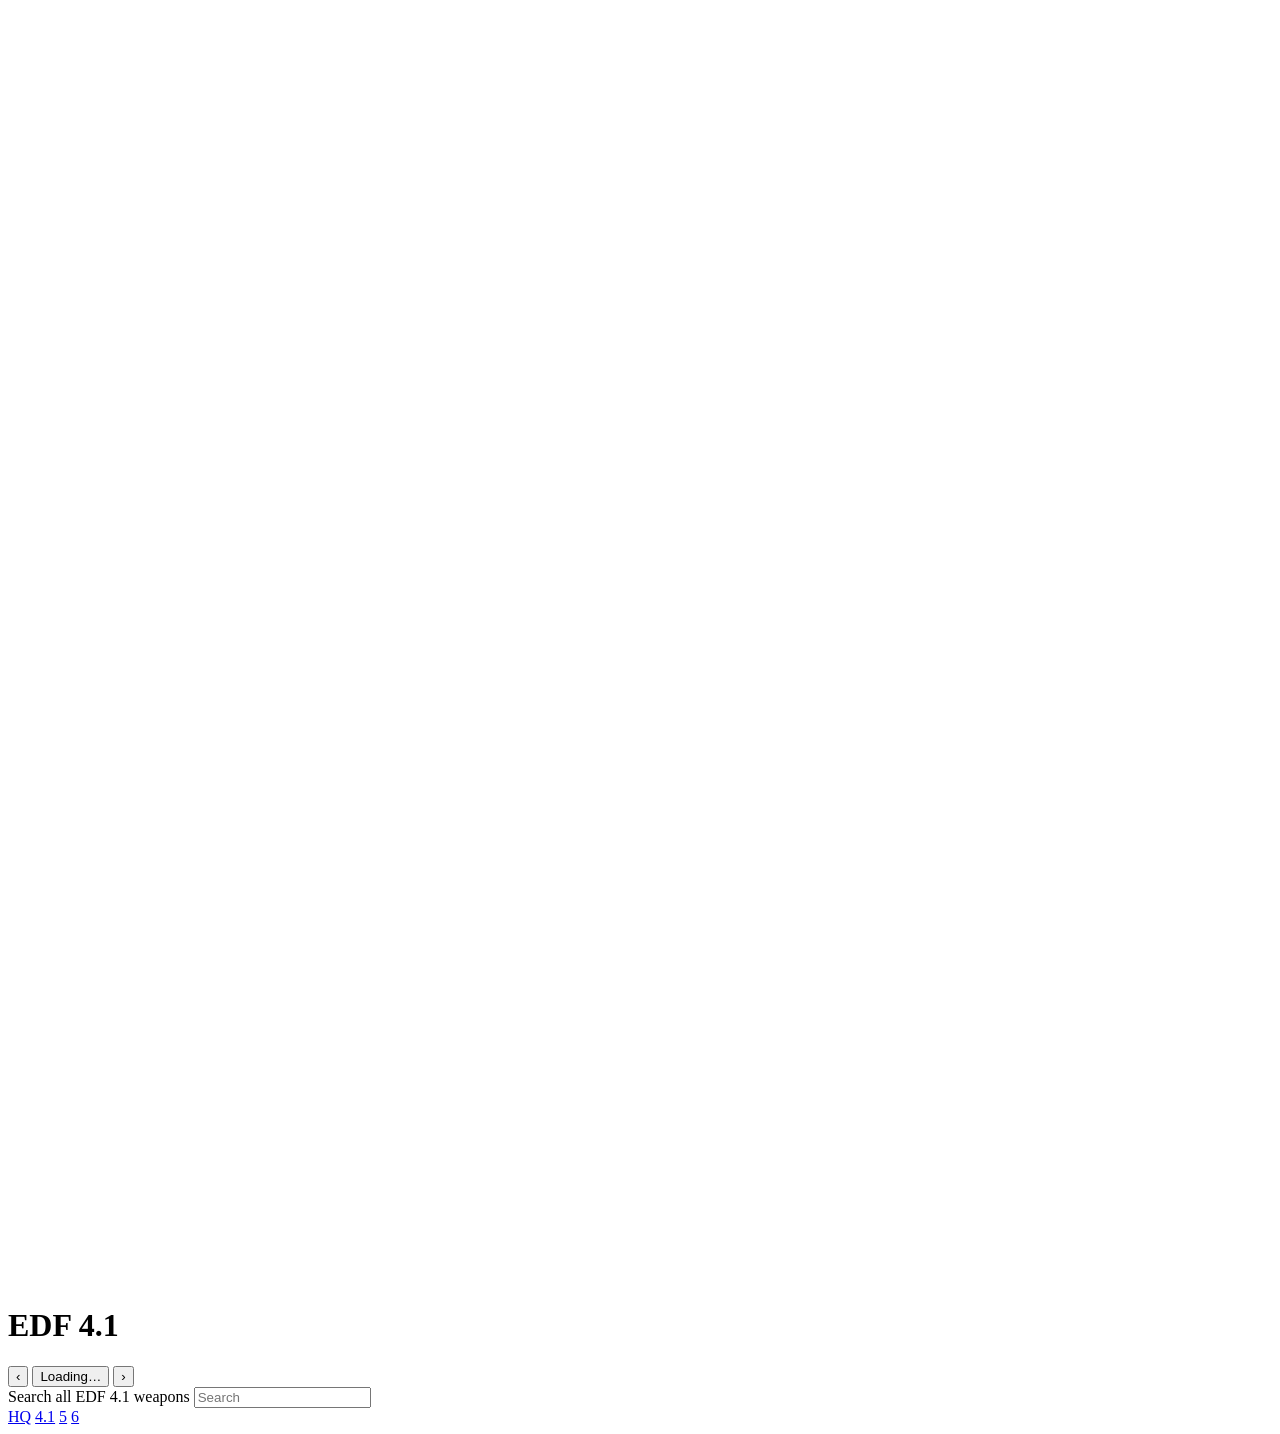
==== edf41.html @ b04d2942 "Added all the files" ====
<!doctype html>
<!-- Generated by tools/build_pages.py. Edit the template there, then run it again. -->
<html lang="en">
<head>
  <meta charset="utf-8">
  <meta name="viewport" content="width=device-width, initial-scale=1, viewport-fit=cover">
  <title>EDF 4.1 · EDF Unlock Tracker</title>
  <meta name="description" content="Track EDF 4.1 weapon and vehicle unlocks for every class.">
  <meta name="theme-color" content="#04110a">
  <meta name="mobile-web-app-capable" content="yes">
  <meta name="apple-mobile-web-app-capable" content="yes">
  <meta name="apple-mobile-web-app-status-bar-style" content="black-translucent">
  <meta name="apple-mobile-web-app-title" content="EDF Tracker">
  <link rel="manifest" href="manifest.webmanifest">
  <link rel="icon" href="icons/icon-192.png">
  <link rel="apple-touch-icon" href="icons/icon-180.png">
  <link rel="preload" href="fonts/saira-condensed-latin-600-normal.woff2" as="font" type="font/woff2" crossorigin>
  <link rel="preload" href="data/edf41.json" as="fetch" crossorigin>
  <link rel="stylesheet" href="css/base.css">
  <link rel="stylesheet" href="css/app.css">
  <link rel="stylesheet" href="css/theme-41.css">
  <script src="js/version.js"></script>
  <script src="js/prefs.js"></script>
</head>
<body data-game="edf41">
<div class="shell">
  <div class="decor" aria-hidden="true">
    <div class="th-grid"></div>
    <div class="th-radar">
      <div class="th-ring" style="top:0;left:0;width:220px;height:220px"></div>
      <div class="th-ring" style="top:37px;left:37px;width:146px;height:146px"></div>
      <div class="th-ring" style="top:74px;left:74px;width:72px;height:72px"></div>
      <div class="th-sweep"></div>
    </div>
    <div class="th-stripe"></div>
    <div class="th-blips">
      <div class="th-range" style="left:-260px;bottom:-260px;width:520px;height:520px"></div>
      <div class="th-range" style="left:-160px;bottom:-160px;width:320px;height:320px"></div>
      <div class="th-ping" style="left:18%;top:32%;animation-delay:0s"></div><div class="th-blip" style="left:18%;top:32%;animation-delay:0s"></div>
      <div class="th-ping" style="left:44%;top:56%;animation-delay:0.8s"></div><div class="th-blip" style="left:44%;top:56%;animation-delay:0.8s"></div>
      <div class="th-ping" style="left:26%;top:74%;animation-delay:1.6s"></div><div class="th-blip" style="left:26%;top:74%;animation-delay:1.6s"></div>
      <div class="th-ping" style="left:62%;top:80%;animation-delay:2.3s"></div><div class="th-blip" style="left:62%;top:80%;animation-delay:2.3s"></div>
      <div class="th-ping" style="left:9%;top:58%;animation-delay:1.1s"></div><div class="th-blip" style="left:9%;top:58%;animation-delay:1.1s"></div>
      <div class="th-ping" style="left:54%;top:30%;animation-delay:2.8s"></div><div class="th-blip" style="left:54%;top:30%;animation-delay:2.8s"></div>
      <div class="th-ping" style="left:36%;top:90%;animation-delay:0.4s"></div><div class="th-blip" style="left:36%;top:90%;animation-delay:0.4s"></div>
    </div>
  </div>

  <main class="main">
    <header class="titlebar">
      <h1>EDF 4.1</h1>
      <div class="pills" id="pills"></div>
    </header>

    <noscript><p class="noscript">The tracker needs JavaScript. Turn it on in your browser settings and reload.</p></noscript>

    <div class="banner" id="banner" role="region" aria-label="Import" hidden></div>

    <div class="tabs" id="tabs" role="group" aria-label="Class"></div>

    <div class="catbar">
      <button type="button" class="iconbtn" data-act="prev" aria-label="Previous category">‹</button>
      <button type="button" class="catbtn" id="catbtn" data-act="picker" aria-expanded="false" title="Choose a category">
        <span class="catbtn__name"><span class="catbtn__text" id="catname">Loading…</span><span class="caret" aria-hidden="true"></span></span>
        <span class="catbtn__count" id="catcount"></span>
      </button>
      <button type="button" class="iconbtn" data-act="next" aria-label="Next category">›</button>
    </div>

    <div class="tools">
      <div class="search">
        <label class="sr-only" for="q">Search all EDF 4.1 weapons</label>
        <input id="q" type="search" placeholder="Search" autocomplete="off" autocapitalize="off" autocorrect="off" spellcheck="false" enterkeyhint="search">
        <button type="button" class="search__clear" id="qclear" data-act="clearq" aria-label="Clear search" hidden>×</button>
      </div>
      <div class="filters" id="filters" role="group" aria-label="Filter"></div>
    </div>

    <div class="work">
      <section class="panel listpanel" aria-label="Weapons">
        <div class="listhead cols" id="listhead"></div>
        <div class="list" id="list"></div>
      </section>
      <section class="panel detail" id="detail" aria-label="Selected weapon"></section>
    </div>
  </main>

  <nav class="nav" aria-label="Games">
    <a href="index.html">HQ</a>
    <a href="edf41.html" aria-current="page">4.1</a>
    <a href="edf5.html">5</a>
    <a href="edf6.html">6</a>
  </nav>

  <div class="toast" id="toast" role="status" aria-live="polite" hidden>
    <span id="toastmsg"></span>
    <button type="button" id="toastundo" data-act="toast">Undo</button>
  </div>
</div>
<script type="module" src="js/app.js"></script>
<script src="js/sw-register.js" defer></script>
</body>
</html>
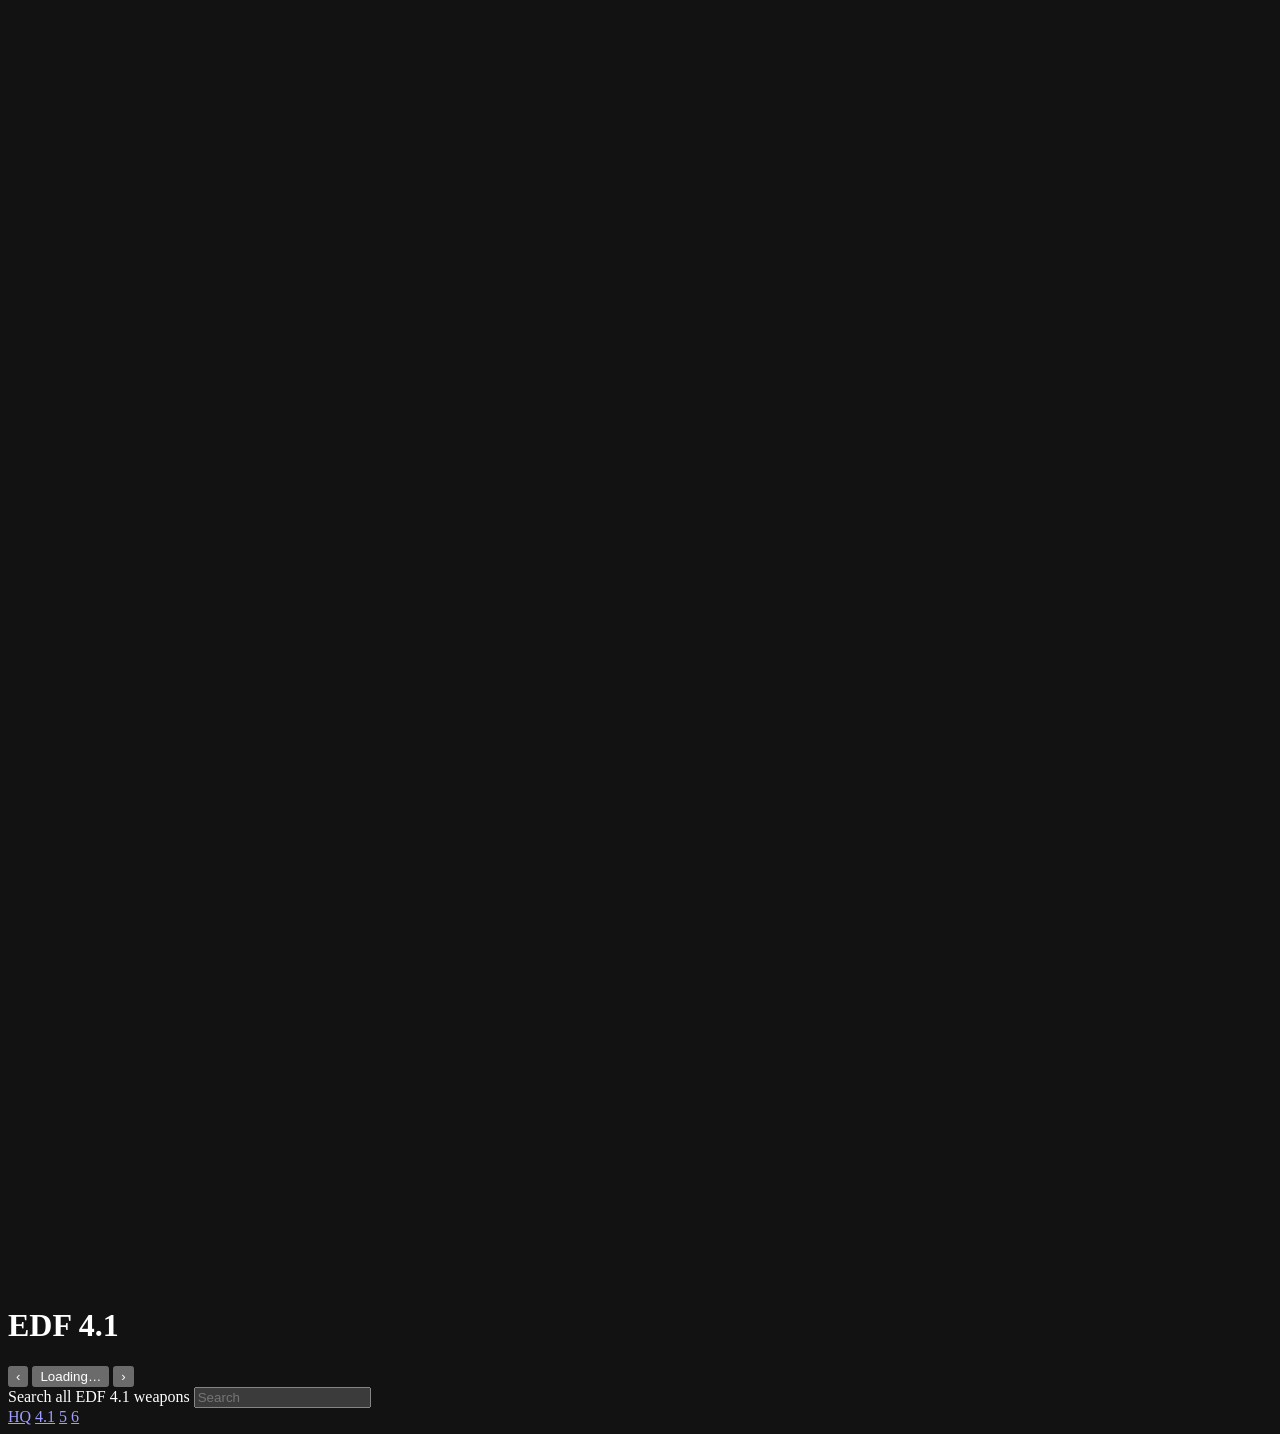
==== commit 39e42e70: "Forced dark mode issues fixed" ====
--- a/edf41.html
+++ b/edf41.html
@@ -7,6 +7,7 @@
   <title>EDF 4.1 · EDF Unlock Tracker</title>
   <meta name="description" content="Track EDF 4.1 weapon and vehicle unlocks for every class.">
   <meta name="theme-color" content="#04110a">
+  <meta name="color-scheme" content="dark">
   <meta name="mobile-web-app-capable" content="yes">
   <meta name="apple-mobile-web-app-capable" content="yes">
   <meta name="apple-mobile-web-app-status-bar-style" content="black-translucent">
